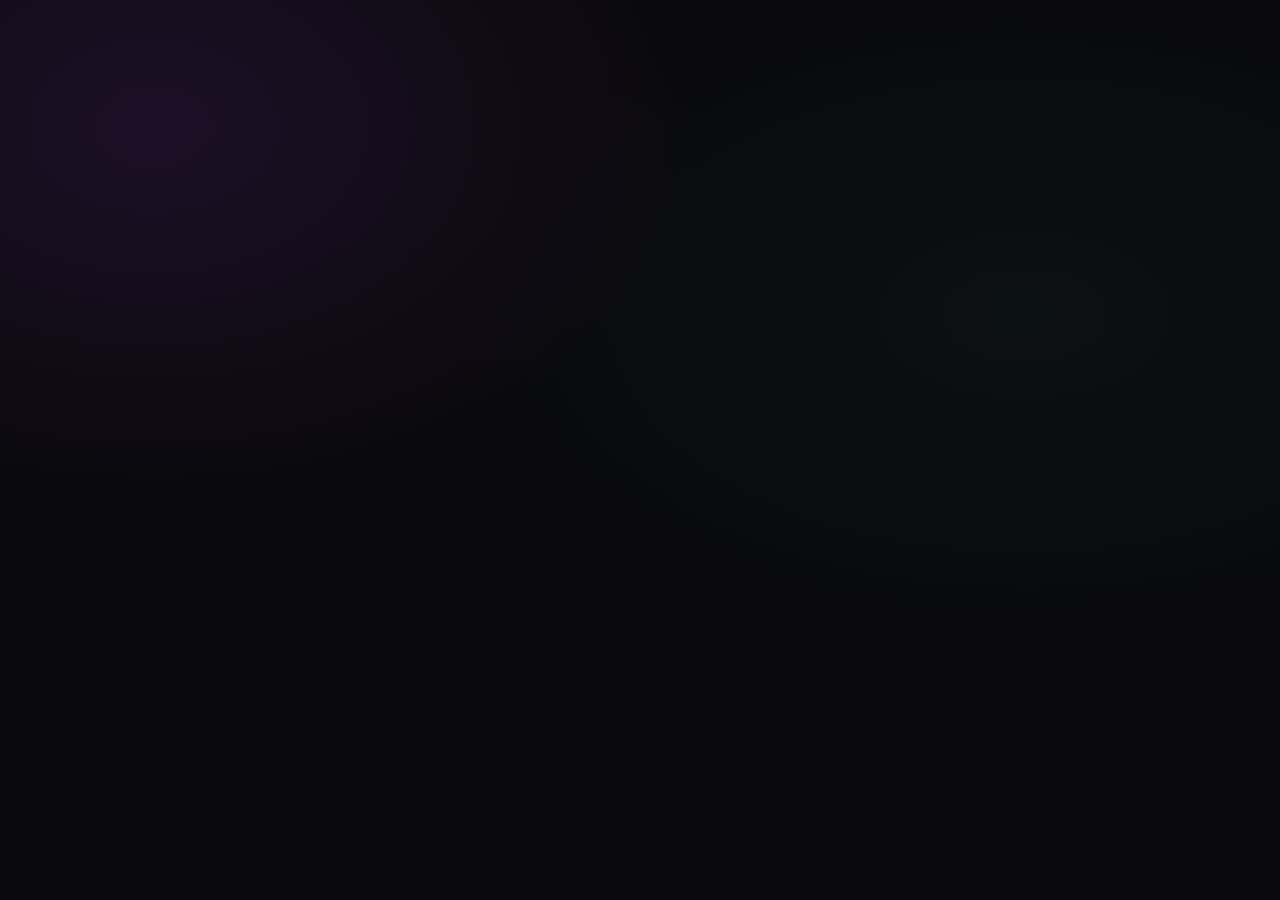
==== frontend/calendar.html @ fc56cc47 "Add login-first calendar routing" ====
﻿<!DOCTYPE html>
<html lang="en">
<head>
  <meta charset="UTF-8" />
  <meta name="viewport" content="width=device-width, initial-scale=1.0" />
  <link rel="manifest" href="manifest.json" />
  <meta name="theme-color" content="#09090c" />
  <title>Acamics — Academic Calendar & Schedule</title>
  <link rel="stylesheet" href="style.css" />
  <style>body { visibility: hidden; }</style>
</head>
<body>
  <!-- Header Bar -->
  <header class="topbar">
    <div class="topbar-inner">
      <a class="brand" href="#top" aria-label="Acamics home">
        <span class="brand-mark" aria-hidden="true">A</span>
        <span>aca<strong>mics</strong></span>
      </a>

      <!-- Live Search -->
      <label class="search-box" for="searchInput">
        <svg class="search-icon" viewBox="0 0 24 24" fill="none" aria-hidden="true"><circle cx="10.8" cy="10.8" r="6.7" stroke="currentColor" stroke-width="1.7"/><path d="m16 16 4.3 4.3" stroke="currentColor" stroke-width="1.7" stroke-linecap="round"/></svg>
        <input type="text" id="searchInput" placeholder="Search your calendar" aria-label="Search events" />
      </label>

      <!-- Existing app actions; account flow will get its own page later. -->
      <div class="topbar-actions">
        <button class="btn btn-primary" id="openAddEventBtn"><span class="add-icon" aria-hidden="true">+</span><span>Add event</span></button>
        <button class="icon-btn" id="shareAppBtn" title="Share Acamics" aria-label="Share Acamics">
          <svg viewBox="0 0 24 24" fill="none" aria-hidden="true"><path d="M14 4h6v6M20 4l-9 9" stroke="currentColor" stroke-width="1.7" stroke-linecap="round" stroke-linejoin="round"/><path d="M18 13v5a2 2 0 0 1-2 2H6a2 2 0 0 1-2-2V8a2 2 0 0 1 2-2h5" stroke="currentColor" stroke-width="1.7" stroke-linecap="round"/></svg>
        </button>
        <button class="icon-btn" id="settingsToggleBtn" title="Settings" aria-label="Settings">
          <svg viewBox="0 0 24 24" fill="none" aria-hidden="true"><circle cx="12" cy="12" r="3.1" stroke="currentColor" stroke-width="1.6"/><path d="M19.2 13.8a7.7 7.7 0 0 0 0-3.6l1.4-1.1-1.7-3-1.7.7a7.7 7.7 0 0 0-3.1-1.8L13.8 3h-3.6l-.3 2a7.7 7.7 0 0 0-3.1 1.8l-1.7-.7-1.7 3 1.4 1.1a7.7 7.7 0 0 0 0 3.6l-1.4 1.1 1.7 3 1.7-.7a7.7 7.7 0 0 0 3.1 1.8l.3 2h3.6l.3-2a7.7 7.7 0 0 0 3.1-1.8l1.7.7 1.7-3-1.4-1.1Z" stroke="currentColor" stroke-width="1.5" stroke-linejoin="round"/></svg>
        </button>
        <button class="icon-btn account-btn" id="authBtn" title="Account" aria-label="Account">
          <svg viewBox="0 0 24 24" fill="none" aria-hidden="true"><circle cx="12" cy="8" r="3.5" stroke="currentColor" stroke-width="1.6"/><path d="M5 20c.8-3.3 3.2-5 7-5s6.2 1.7 7 5" stroke="currentColor" stroke-width="1.6" stroke-linecap="round"/></svg>
        </button>
      </div>
    </div>
  </header>

  <!-- Main Container -->
  <main class="main-container">
    <section class="welcome-hero" id="top" aria-labelledby="welcomeTitle">
      <div class="welcome-copy">
        <p class="eyebrow"><span class="eyebrow-dot"></span> THE ACADEMIC CALENDAR, REIMAGINED</p>
        <h1 id="welcomeTitle">Make room for<br /><span>what’s next.</span></h1>
        <p class="welcome-description">A calmer way to keep track of exams, reviews, campus events, and everything in between.</p>
      </div>
      <div class="welcome-note" aria-hidden="true">
        <div class="welcome-note-icon"><svg viewBox="0 0 24 24" fill="none"><rect x="3.5" y="5" width="17" height="15.5" rx="2.5" stroke="currentColor" stroke-width="1.6"/><path d="M7.5 3.5v3M16.5 3.5v3M4 9h16M8 14l2.2 2.1L16 11" stroke="currentColor" stroke-width="1.6" stroke-linecap="round" stroke-linejoin="round"/></svg></div>
        <p class="welcome-note-kicker">YOUR SEMESTER, IN SYNC</p>
        <p class="welcome-note-copy">See the big picture.<br />Take it one day at a time.</p>
        <span class="welcome-note-orbit orbit-one"></span>
        <span class="welcome-note-orbit orbit-two"></span>
      </div>
    </section>

    <!-- Next Event Banner -->
    <section class="next-banner" id="nextEventBanner" style="display: none;">
      <div class="next-banner-copy">
        <span class="banner-badge">NEXT UPCOMING MILESTONE</span>
        <h3 id="bannerTitle">Review-II</h3>
        <p id="bannerMeta">Date • Location</p>
      </div>
      <button class="btn btn-outline" id="bannerActionBtn">View details <span class="arrow-icon" aria-hidden="true">→</span></button>
    </section>

    <section class="calendar-section" aria-labelledby="calendarTitle">
      <div class="section-heading">
        <div>
          <p class="eyebrow section-eyebrow">YOUR CAMPUS, IN ONE VIEW</p>
          <h2 id="calendarTitle">The calendar</h2>
        </div>
        <p class="section-hint">Find the dates that matter to you.</p>
      </div>

      <div class="filter-panel">
        <div class="filter-row source-row">
          <span class="filter-label">Show</span>
          <div class="filter-toolbar source-toolbar" aria-label="Event source filters">
            <button class="filter-pill source-pill active" data-source="ALL">Everything</button>
            <button class="filter-pill source-pill" data-source="OFFICIAL">Official events</button>
            <button class="filter-pill source-pill" data-source="PERSONAL">My events</button>
          </div>
        </div>

        <div class="filter-row category-row">
          <span class="filter-label">Category</span>
          <div class="filter-toolbar category-toolbar" aria-label="Event category filters">
            <button class="filter-pill cat-pill active" data-category="ALL">All</button>
            <button class="filter-pill cat-pill" data-category="Academic">Academic</button>
            <button class="filter-pill cat-pill" data-category="Exams">Exams</button>
            <button class="filter-pill cat-pill" data-category="Reviews & Submissions">Reviews &amp; submissions</button>
            <button class="filter-pill cat-pill" data-category="Fests & Cultural">Fests &amp; culture</button>
            <button class="filter-pill cat-pill" data-category="Breaks">Breaks</button>
            <button class="filter-pill cat-pill" data-category="Technical">Technical</button>
          </div>
        </div>

        <div class="filter-row status-row">
          <span class="filter-label">Status</span>
          <div class="filter-toolbar status-toolbar" aria-label="Event status filters">
            <button class="filter-pill stat-pill active" data-status="ALL">Any status</button>
            <button class="filter-pill stat-pill" data-status="Upcoming">Upcoming</button>
            <button class="filter-pill stat-pill" data-status="Ongoing">Ongoing</button>
            <button class="filter-pill stat-pill" data-status="Completed">Completed</button>
            <button class="filter-pill stat-pill" data-status="Postponed">Postponed</button>
          </div>
        </div>
      </div>

      <!-- Event Cards Grid -->
      <div class="grid-container" id="eventsGrid"></div>
    </section>
  </main>

  <!-- EVENT DETAILS MODAL -->
  <div class="modal-backdrop" id="eventModalBackdrop">
    <div class="modal-card">
      <div class="modal-header">
        <h3 id="modalTitle">Event Title</h3>
        <button class="close-x" id="modalCloseBtn">✕</button>
      </div>
      <div class="modal-body">
        <!-- Motivational Exam Banner -->
        <div class="exam-notice" id="modalExamNotice" style="display: none;"></div>

        <div class="info-row">
          <span>📅 Date:</span> <strong id="modalDates">--</strong>
        </div>
        <div class="info-row">
          <span>🕐 Time:</span> <strong id="modalTime">Not specified</strong>
        </div>
        <div class="info-row">
          <span>📍 Location:</span> <strong id="modalLocation">To be announced</strong>
        </div>
        <div class="info-row">
          <span>🏷️ Category:</span> <strong id="modalCategory">Academic</strong>
        </div>
        <div class="info-row">
          <span>📋 Source:</span> <strong id="modalSource">Official Academic Calendar</strong>
        </div>

        <div class="modal-desc-box">
          <small>ABOUT THIS EVENT:</small>
          <p id="modalDescription">Description details here...</p>
        </div>
      </div>
      <div class="modal-footer">
        <div class="modal-export-actions">
          <button class="btn btn-outline btn-sm" id="exportIcsBtn">📅 Export (.ics)</button>
        </div>
        <div class="action-buttons">
          <span id="modalPersonalActions" style="display: none;">
            <button class="btn btn-outline btn-sm" id="editEventBtn">Edit</button>
            <button class="btn btn-danger btn-sm" id="deleteEventBtn">Delete</button>
          </span>
          <span id="modalOfficialActions" hidden>
            <button class="btn btn-danger btn-sm" id="deleteOfficialEventBtn">Delete Official Event</button>
          </span>
          <button class="btn btn-outline" id="postponeEventBtn" type="button" hidden>
            Postpone Event
          </button>
          <button class="btn btn-primary" id="modalDoneBtn">Close</button>
        </div>
      </div>
    </div>
  </div>

  <!-- ADD / EDIT EVENT MODAL -->
  <div class="modal-backdrop" id="addEventModalBackdrop">
    <div class="modal-card">
      <div class="modal-header">
        <h3 id="formModalTitle">Add Event</h3>
        <button class="close-x" id="cancelFormXBtn">✕</button>
      </div>

      <form id="eventForm">
        <div class="modal-body form-body">
          <label>Event Title *</label>
          <input type="text" id="formTitle" placeholder="e.g. Coding Competition, Dance Practice" required />

          <label>Category <span id="autoDetectNotice" style="display:none; color:#38bdf8;">(Auto-Detected!)</span></label>
          <select id="formCategory">
            <option value="Academic">Academic</option>
            <option value="Exams">Exams</option>
            <option value="Reviews & Submissions">Reviews & Submissions</option>
            <option value="Fests & Cultural">Fests & Cultural</option>
            <option value="Breaks">Breaks</option>
            <option value="Technical">Technical</option>
          </select>

          <div class="form-row">
            <div>
              <label>Start Date *</label>
              <input type="date" id="formStartDate" required />
            </div>
            <div>
              <label>End Date</label>
              <input type="date" id="formEndDate" />
            </div>
          </div>

          <div class="form-row">
            <div>
              <label>Start Time</label>
              <input type="time" id="formStartTime" />
            </div>
            <div>
              <label>End Time</label>
              <input type="time" id="formEndTime" />
            </div>
          </div>

          <label>Location</label>
          <input type="text" id="formLocation" placeholder="e.g. Computer Lab 2" />

          <label>Description</label>
          <textarea id="formDesc" rows="2" placeholder="Brief notes about the activity..."></textarea>
        </div>
        <div id="formValidationMessage" class="form-validation-message" role="alert" aria-live="polite" hidden></div>
        <div class="modal-footer">
          <button type="button" class="btn btn-outline" id="cancelFormBtn">Cancel</button>
          <button type="submit" class="btn btn-primary" id="saveEventSubmitBtn">Save Event</button>
        </div>
      </form>
    </div>
  </div>

  <!-- TEACHER ACTION PASSWORD -->
  <div class="modal-backdrop" id="staffActionPasswordBackdrop">
    <div class="modal-card">
      <div class="modal-header">
        <h3>Confirm Teacher Action</h3>
        <button class="close-x" id="closeStaffActionPasswordBtn" type="button" aria-label="Cancel">✕</button>
      </div>
      <form id="staffActionPasswordForm">
        <div class="modal-body form-body">
          <p>Enter the shared staff action password to continue.</p>
          <label for="staffActionPasswordInput">Staff action password</label>
          <input type="password" id="staffActionPasswordInput" autocomplete="off" required />
        </div>
        <div class="modal-footer">
          <button class="btn btn-outline" id="cancelStaffActionPasswordBtn" type="button">Cancel</button>
          <button class="btn btn-primary" type="submit">Continue</button>
        </div>
      </form>
    </div>
  </div>

  <!-- BASIC SETTINGS MODAL -->
  <div class="modal-backdrop" id="settingsModalBackdrop">
    <div class="modal-card">
      <div class="modal-header">
        <h3>Settings & Overview</h3>
        <button class="close-x" id="closeSettingsBtn">✕</button>
      </div>
      <div class="modal-body text-xs space-y-4">
        <div>
          <h4 class="settings-title">MY EVENTS MANAGEMENT</h4>
          <p class="settings-desc">Manage personal activities stored in your account and synced across devices.</p>
          <button class="btn btn-outline btn-sm mt-2" id="clearMyEventsBtn">Clear My Personal Events</button>
        </div>
        <div>
          <h4 class="settings-title">NOTIFICATIONS</h4>
          <p class="settings-desc">Background reminders and Web Push notifications are not enabled in the static shared version.</p>
        </div>
        <div>
          <h4 class="settings-title">ABOUT CAMPUSSYNC / ACAMICS</h4>
          <p class="settings-desc">MIT CSN Autonomous Calendar & Event Management System for Second Year B.Tech CSE.</p>
        </div>
      </div>
      <div class="modal-footer">
        <button class="btn btn-primary" id="saveSettingsDoneBtn">Done</button>
      </div>
    </div>
  </div>

  <script type="module" src="calendar-entry.js"></script>
</body>
</html>
---- frontend/style.css ----
/* ==========================================================================
   ACAMICS — Academic Calendar & Event Management System
   Complete Production Design System & Styling Architecture
   ========================================================================== */

/* --------------------------------------------------------------------------
   1. Root Variables & Reset
   -------------------------------------------------------------------------- */
:root {
  --bg-primary: #0b0c0e;
  --bg-surface: #111318;
  --bg-card: #13151c;
  --bg-card-hover: #191c26;
  --bg-nav: #0f1117;
  --bg-input: #161821;
  --bg-subtle: #171a23;
  --bg-modal: #12141a;

  --border-light: #242838;
  --border-dark: #1a1c23;
  --border-card: #1f2330;
  --border-active: #38bdf8;

  --text-primary: #f3f4f6;
  --text-secondary: #9ca3af;
  --text-muted: #6b7280;
  --text-inverse: #0b0c0e;

  --accent-cyan: #38bdf8;
  --accent-cyan-hover: #7dd3fc;
  --accent-cyan-subtle: rgba(56, 189, 248, 0.15);
  --accent-cyan-border: rgba(56, 189, 248, 0.35);

  --status-upcoming-bg: #1e1b4b;
  --status-upcoming-text: #a5b4fc;
  --status-ongoing-bg: #78350f;
  --status-ongoing-text: #fde047;
  --status-completed-bg: #064e3b;
  --status-completed-text: #6ee7b7;

  --font-family: -apple-system, BlinkMacSystemFont, "Segoe UI", Roboto, Helvetica, Arial, sans-serif;
  --shadow-sm: 0 2px 4px rgba(0, 0, 0, 0.2);
  --shadow-md: 0 4px 12px rgba(0, 0, 0, 0.35);
  --shadow-lg: 0 10px 24px rgba(0, 0, 0, 0.6);
  --shadow-modal: 0 24px 48px rgba(0, 0, 0, 0.85);

  --radius-sm: 6px;
  --radius-md: 8px;
  --radius-lg: 12px;
  --radius-xl: 14px;
  --radius-pill: 20px;
  --transition-fast: 0.15s ease;
  --transition-normal: 0.2s ease-in-out;
}

*, *::before, *::after {
  box-sizing: border-box;
  margin: 0;
  padding: 0;
  font-family: var(--font-family);
}

body {
  background-color: var(--bg-primary);
  color: var(--text-primary);
  min-height: 100vh;
  line-height: 1.5;
  overflow-x: hidden;
  -webkit-font-smoothing: antialiased;
}

/* --------------------------------------------------------------------------
   2. Top Navigation Bar
   -------------------------------------------------------------------------- */
.topbar {
  display: flex;
  align-items: center;
  justify-content: space-between;
  padding: 14px 40px;
  background-color: var(--bg-nav);
  border-bottom: 1px solid var(--border-dark);
  position: sticky;
  top: 0;
  z-index: 100;
  gap: 16px;
}

.brand {
  font-size: 1.15rem;
  font-weight: 700;
  display: flex;
  align-items: center;
  gap: 10px;
  white-space: nowrap;
  letter-spacing: 0.5px;
  color: var(--text-primary);
}

.brand i {
  color: var(--accent-cyan);
  font-size: 1.25rem;
}

.brand strong {
  color: var(--accent-cyan);
}

.search-box {
  flex: 0 1 450px;
  display: flex;
  align-items: center;
  background-color: var(--bg-input);
  border: 1px solid var(--border-light);
  border-radius: var(--radius-md);
  padding: 8px 14px;
  gap: 10px;
  transition: border-color var(--transition-fast), box-shadow var(--transition-fast);
}

.search-box:focus-within {
  border-color: var(--accent-cyan);
  box-shadow: 0 0 0 2px var(--accent-cyan-subtle);
}

.search-box i {
  color: var(--text-muted);
  font-size: 0.9rem;
}

.search-box input {
  background: transparent;
  border: none;
  color: var(--text-primary);
  outline: none;
  width: 100%;
  font-size: 0.88rem;
}

.search-box input::placeholder {
  color: var(--text-muted);
}

.view-switcher {
  display: flex;
  background-color: var(--bg-input);
  border-radius: var(--radius-md);
  padding: 3px;
  border: 1px solid var(--border-light);
}

.view-btn {
  background: transparent;
  border: none;
  color: var(--text-secondary);
  padding: 6px 14px;
  font-size: 0.82rem;
  font-weight: 600;
  border-radius: var(--radius-sm);
  cursor: pointer;
  transition: all var(--transition-fast);
  display: flex;
  align-items: center;
  gap: 6px;
}

.view-btn.active, .view-btn:hover {
  background-color: #272a38;
  color: #fff;
}

.header-actions {
  display: flex;
  align-items: center;
  gap: 10px;
}

.icon-action-btn {
  background: #1c2130;
  border: 1px solid #2b334a;
  color: var(--accent-cyan);
  padding: 7px 12px;
  border-radius: var(--radius-md);
  font-size: 0.85rem;
  font-weight: 600;
  cursor: pointer;
  display: inline-flex;
  align-items: center;
  gap: 6px;
  transition: all var(--transition-fast);
}

.icon-action-btn:hover {
  background: #252c42;
  color: var(--accent-cyan-hover);
  border-color: var(--accent-cyan);
}

/* --------------------------------------------------------------------------
   3. Main App Layout & Sidebar Navigation
   -------------------------------------------------------------------------- */
.layout {
  display: flex;
  padding: 24px 40px;
  gap: 32px;
}

.sidebar {
  width: 200px;
  flex-shrink: 0;
  display: flex;
  flex-direction: column;
  gap: 6px;
}

.sidebar-section-title {
  font-size: 0.68rem;
  font-weight: 700;
  color: var(--text-muted);
  letter-spacing: 0.8px;
  margin: 12px 6px 6px;
  text-transform: uppercase;
}

.sidebar-divider {
  height: 1px;
  background-color: var(--border-dark);
  margin: 10px 0;
}

.status-btn {
  background: transparent;
  color: var(--text-secondary);
  border: none;
  text-align: left;
  padding: 9px 12px;
  font-size: 0.86rem;
  font-weight: 500;
  border-radius: var(--radius-md);
  cursor: pointer;
  display: flex;
  align-items: center;
  gap: 10px;
  transition: all var(--transition-fast);
}

.status-btn:hover {
  background-color: rgba(255, 255, 255, 0.05);
  color: var(--text-primary);
}

.status-btn.active {
  background-color: #1a1c23;
  color: #fff;
  font-weight: 600;
}

.badge-count {
  margin-left: auto;
  background: #22293a;
  color: var(--accent-cyan);
  font-size: 0.72rem;
  font-weight: 700;
  padding: 2px 7px;
  border-radius: 10px;
}

/* Academic Calendar Cohort Buttons */
.cohort-filter-group {
  display: flex;
  flex-direction: column;
  gap: 4px;
  margin-top: 4px;
}

.cohort-btn {
  background: transparent;
  color: var(--text-secondary);
  border: 1px solid transparent;
  text-align: left;
  padding: 8px 12px;
  font-size: 0.83rem;
  font-weight: 500;
  border-radius: var(--radius-md);
  cursor: pointer;
  display: flex;
  align-items: center;
  gap: 10px;
  transition: all var(--transition-fast);
}

.cohort-btn i {
  width: 16px;
  text-align: center;
  color: var(--text-muted);
}

.cohort-btn:hover {
  background-color: rgba(255, 255, 255, 0.05);
  color: var(--text-primary);
}

.cohort-btn.active {
  background-color: #171f30;
  color: var(--accent-cyan);
  border-color: rgba(56, 189, 248, 0.3);
  font-weight: 600;
}

.cohort-btn.active i {
  color: var(--accent-cyan);
}

.content {
  flex: 1;
  min-width: 0;
}

/* --------------------------------------------------------------------------
   4. Next Event Hero Banner
   -------------------------------------------------------------------------- */
.next-event-banner {
  background: linear-gradient(135deg, #13192b 0%, #1f2a48 100%);
  border: 1px solid #2c385c;
  border-radius: var(--radius-lg);
  padding: 16px 20px;
  margin-bottom: 24px;
  box-shadow: var(--shadow-md);
}

.banner-top-row {
  display: flex;
  align-items: center;
  justify-content: space-between;
  margin-bottom: 8px;
}

.banner-badge {
  font-size: 0.7rem;
  font-weight: 800;
  letter-spacing: 1px;
  color: var(--accent-cyan);
}

.banner-countdown-badge {
  font-size: 0.72rem;
  font-weight: 700;
  background-color: var(--accent-cyan-subtle);
  color: var(--accent-cyan);
  border: 1px solid var(--accent-cyan-border);
  padding: 2px 10px;
  border-radius: var(--radius-pill);
}

.banner-content {
  display: flex;
  align-items: center;
  justify-content: space-between;
  gap: 16px;
}

.banner-title {
  font-size: 1.1rem;
  color: #fff;
  font-weight: 600;
}

.banner-meta {
  font-size: 0.82rem;
  color: var(--text-secondary);
  margin-top: 4px;
}

.banner-btn {
  background: var(--accent-cyan);
  color: var(--text-inverse);
  border: none;
  font-weight: 600;
  padding: 8px 16px;
  border-radius: var(--radius-sm);
  cursor: pointer;
  transition: background-color var(--transition-fast);
  white-space: nowrap;
}

.banner-btn:hover {
  background: var(--accent-cyan-hover);
}

/* --------------------------------------------------------------------------
   5. Category Filter Pills
   -------------------------------------------------------------------------- */
.filter-bar {
  display: flex;
  flex-wrap: wrap;
  gap: 8px;
  margin-bottom: 24px;
}

.pill {
  background-color: var(--bg-input);
  color: var(--text-secondary);
  border: 1px solid #272a38;
  padding: 6px 16px;
  border-radius: var(--radius-pill);
  cursor: pointer;
  font-size: 0.8rem;
  font-weight: 500;
  transition: all var(--transition-fast);
}

.pill:hover {
  color: #fff;
  border-color: #3b3f52;
}

.pill.active {
  background-color: #ffffff;
  color: var(--text-inverse);
  border-color: #ffffff;
  font-weight: 600;
}

/* --------------------------------------------------------------------------
   6. Event Posters / Grid View
   -------------------------------------------------------------------------- */
.grid-container {
  display: grid;
  grid-template-columns: repeat(auto-fill, minmax(190px, 1fr));
  gap: 20px;
}

.card {
  background-color: var(--bg-card);
  border-radius: var(--radius-lg);
  overflow: hidden;
  display: flex;
  flex-direction: column;
  border: 1px solid var(--border-card);
  transition: transform var(--transition-normal), box-shadow var(--transition-normal), border-color var(--transition-normal);
  cursor: pointer;
  outline: none;
}

.card:hover, .card:focus-visible {
  transform: translateY(-4px);
  box-shadow: var(--shadow-lg);
  border-color: var(--accent-cyan);
}

.card-poster {
  height: 240px;
  width: 100%;
  position: relative;
  background-position: center;
  background-repeat: no-repeat;
  background-size: cover;
}

/* Date Badges: Single-Day vs Multi-Day */
.date-badge {
  position: absolute;
  top: 10px;
  left: 10px;
  background: rgba(0, 0, 0, 0.78);
  backdrop-filter: blur(6px);
  border-radius: var(--radius-sm);
  text-align: center;
  border: 1px solid rgba(255, 255, 255, 0.12);
  box-shadow: var(--shadow-sm);
  z-index: 2;
}

.date-badge.single-day {
  padding: 4px 8px;
}

.date-badge.single-day .day {
  font-size: 0.65rem;
  color: var(--text-secondary);
  font-weight: 700;
  text-transform: uppercase;
}

.date-badge.single-day .num {
  font-size: 0.85rem;
  font-weight: 800;
  color: #fff;
}

.date-badge.multi-day {
  padding: 4px 7px;
  line-height: 1.15;
}

.date-badge.multi-day .range-top,
.date-badge.multi-day .range-bot {
  font-size: 0.72rem;
  font-weight: 800;
  color: #fff;
}

.date-badge.multi-day .range-arrow {
  font-size: 0.62rem;
  color: var(--accent-cyan);
  margin: 1px 0;
}

/* Card Status Badges */
.status-indicator-pill {
  position: absolute;
  top: 10px;
  right: 10px;
  font-size: 0.68rem;
  font-weight: 700;
  padding: 3px 8px;
  border-radius: var(--radius-pill);
  text-transform: uppercase;
  letter-spacing: 0.4px;
  z-index: 2;
}

.status-indicator-pill.upcoming {
  background-color: rgba(30, 27, 75, 0.9);
  color: var(--status-upcoming-text);
  border: 1px solid rgba(165, 180, 252, 0.25);
}

.status-indicator-pill.ongoing {
  background-color: rgba(120, 53, 15, 0.9);
  color: var(--status-ongoing-text);
  border: 1px solid rgba(253, 224, 71, 0.25);
}

.status-indicator-pill.completed {
  background-color: rgba(6, 78, 59, 0.9);
  color: var(--status-completed-text);
  border: 1px solid rgba(110, 231, 183, 0.25);
}

.reminder-set-dot {
  position: absolute;
  bottom: 8px;
  right: 8px;
  background: var(--accent-cyan);
  color: var(--text-inverse);
  width: 22px;
  height: 22px;
  border-radius: 50%;
  display: flex;
  align-items: center;
  justify-content: center;
  font-size: 0.65rem;
  box-shadow: var(--shadow-sm);
  z-index: 2;
}

/* Card Body Info */
.card-info {
  padding: 12px;
  display: flex;
  flex-direction: column;
  flex: 1;
}

.card-title {
  font-size: 0.88rem;
  font-weight: 600;
  color: var(--text-primary);
  white-space: nowrap;
  overflow: hidden;
  text-overflow: ellipsis;
}

.card-subtitle, .card-venue {
  font-size: 0.72rem;
  color: var(--text-secondary);
  margin-top: 4px;
  white-space: nowrap;
  overflow: hidden;
  text-overflow: ellipsis;
}

.card-venue i {
  color: var(--accent-cyan);
  margin-right: 2px;
}

.card-footer-cta {
  margin-top: 10px;
  font-size: 0.72rem;
  font-weight: 600;
  color: var(--accent-cyan);
  opacity: 0;
  transition: opacity var(--transition-fast);
}

.card:hover .card-footer-cta,
.card:focus-visible .card-footer-cta {
  opacity: 1;
}

/* --------------------------------------------------------------------------
   7. List View
   -------------------------------------------------------------------------- */
.list-container {
  display: flex;
  flex-direction: column;
  gap: 10px;
}

.list-item {
  display: flex;
  align-items: center;
  background-color: var(--bg-card);
  padding: 14px 20px;
  border-radius: var(--radius-md);
  border: 1px solid var(--border-card);
  cursor: pointer;
  transition: all var(--transition-fast);
  outline: none;
}

.list-item:hover, .list-item:focus-visible {
  border-color: var(--accent-cyan);
  transform: translateX(4px);
  background-color: var(--bg-card-hover);
}

.list-date-block {
  width: 90px;
  flex-shrink: 0;
}

.list-num {
  font-weight: 700;
  font-size: 0.95rem;
  color: var(--text-primary);
  display: block;
}

.list-day {
  font-size: 0.75rem;
  color: var(--text-secondary);
}

.list-info {
  flex: 1;
  min-width: 0;
  padding-right: 16px;
}

.list-title {
  font-size: 0.95rem;
  font-weight: 600;
  color: #fff;
  white-space: nowrap;
  overflow: hidden;
  text-overflow: ellipsis;
}

.list-sub {
  font-size: 0.8rem;
  color: var(--text-secondary);
  margin-top: 4px;
  white-space: nowrap;
  overflow: hidden;
  text-overflow: ellipsis;
}

.status-badge-inline {
  font-size: 0.72rem;
  font-weight: 700;
  padding: 3px 8px;
  border-radius: var(--radius-sm);
  margin-right: 16px;
  text-transform: uppercase;
}

.status-badge-inline.upcoming {
  background: var(--status-upcoming-bg);
  color: var(--status-upcoming-text);
}

.status-badge-inline.ongoing {
  background: var(--status-ongoing-bg);
  color: var(--status-ongoing-text);
}

.status-badge-inline.completed {
  background: var(--status-completed-bg);
  color: var(--status-completed-text);
}

.list-cta {
  font-size: 0.8rem;
  font-weight: 600;
  color: var(--accent-cyan);
}

/* --------------------------------------------------------------------------
   8. Calendar View
   -------------------------------------------------------------------------- */
.calendar-wrapper {
  display: flex;
  flex-direction: column;
  gap: 20px;
}

.calendar-month-group {
  background-color: var(--bg-card);
  border: 1px solid var(--border-card);
  border-radius: var(--radius-md);
  padding: 16px;
}

.month-header {
  font-size: 1rem;
  font-weight: 700;
  color: var(--accent-cyan);
  margin-bottom: 12px;
}

.calendar-month-events {
  display: flex;
  flex-direction: column;
  gap: 8px;
}

.calendar-event-chip {
  background-color: #1a1c24;
  padding: 10px 14px;
  border-radius: var(--radius-sm);
  cursor: pointer;
  font-size: 0.85rem;
  display: flex;
  align-items: center;
  gap: 8px;
  transition: background-color var(--transition-fast);
}

.calendar-event-chip:hover {
  background-color: #232733;
}

.chip-loc {
  color: var(--text-secondary);
  font-size: 0.8rem;
}

.chip-status {
  margin-left: auto;
  font-size: 0.7rem;
  font-weight: 700;
  padding: 2px 6px;
  border-radius: 4px;
  text-transform: uppercase;
}

.chip-status.upcoming { background: var(--status-upcoming-bg); color: var(--status-upcoming-text); }
.chip-status.ongoing { background: var(--status-ongoing-bg); color: var(--status-ongoing-text); }
.chip-status.completed { background: var(--status-completed-bg); color: var(--status-completed-text); }

/* --------------------------------------------------------------------------
   9. Personal Reminders View
   -------------------------------------------------------------------------- */
.reminders-panel-header {
  margin-bottom: 20px;
}

.reminders-panel-header h2 {
  color: #fff;
  margin-bottom: 4px;
}

.reminders-panel-header p {
  color: var(--text-secondary);
  font-size: 0.85rem;
}

.reminders-list-container {
  display: flex;
  flex-direction: column;
  gap: 12px;
}

.reminder-card {
  background: #141824;
  border: 1px solid #232c42;
  border-radius: var(--radius-lg);
  padding: 16px 20px;
  display: flex;
  align-items: center;
  gap: 16px;
}

.reminder-card-icon {
  width: 40px;
  height: 40px;
  background: #1e263d;
  color: var(--accent-cyan);
  border-radius: var(--radius-md);
  display: flex;
  align-items: center;
  justify-content: center;
  font-size: 1.1rem;
  flex-shrink: 0;
}

.reminder-card-info h4 {
  color: #fff;
  font-size: 0.95rem;
  margin-bottom: 4px;
}

.reminder-card-info p {
  color: var(--text-secondary);
  font-size: 0.82rem;
  margin-bottom: 6px;
}

.reminder-stamp {
  font-size: 0.75rem;
  color: var(--accent-cyan);
  font-weight: 600;
}

/* --------------------------------------------------------------------------
   10. Modals & Dialog System
   -------------------------------------------------------------------------- */
.modal-backdrop {
  position: fixed;
  inset: 0;
  background-color: rgba(0, 0, 0, 0.78);
  backdrop-filter: blur(6px);
  display: flex;
  align-items: center;
  justify-content: center;
  padding: 20px;
  opacity: 0;
  pointer-events: none;
  transition: opacity var(--transition-normal);
  z-index: 9999;
}

.modal-backdrop.active {
  opacity: 1;
  pointer-events: auto;
}

.modal-dialog {
  background-color: var(--bg-modal);
  border: 1px solid var(--border-light);
  border-radius: var(--radius-xl);
  width: 100%;
  max-width: 640px;
  max-height: 90vh;
  overflow-y: auto;
  box-shadow: var(--shadow-modal);
  display: flex;
  flex-direction: column;
}

.modal-header {
  display: flex;
  align-items: center;
  justify-content: space-between;
  padding: 16px 24px;
  border-bottom: 1px solid #1a1e29;
}

.modal-badge-group {
  display: flex;
  gap: 8px;
}

.modal-tag {
  background-color: #1e293b;
  color: var(--accent-cyan);
  font-size: 0.75rem;
  font-weight: 700;
  padding: 4px 10px;
  border-radius: var(--radius-pill);
}

.modal-status {
  font-size: 0.75rem;
  font-weight: 700;
  padding: 4px 10px;
  border-radius: var(--radius-pill);
  text-transform: uppercase;
}

.modal-status.status-completed { background-color: var(--status-completed-bg); color: var(--status-completed-text); }
.modal-status.status-ongoing { background-color: var(--status-ongoing-bg); color: var(--status-ongoing-text); }
.modal-status.status-upcoming { background-color: var(--status-upcoming-bg); color: var(--status-upcoming-text); }

.modal-close-btn {
  background: transparent;
  border: none;
  color: var(--text-secondary);
  font-size: 1.2rem;
  cursor: pointer;
  padding: 4px;
  transition: color var(--transition-fast);
}

.modal-close-btn:hover {
  color: #fff;
}

.modal-body {
  padding: 24px;
}

.modal-title {
  font-size: 1.25rem;
  font-weight: 700;
  color: #fff;
  line-height: 1.3;
  margin-bottom: 16px;
}

/* Top Information Strip */
.modal-highlight-box {
  background-color: var(--bg-subtle);
  border: 1px solid var(--border-light);
  border-radius: var(--radius-md);
  padding: 14px 18px;
  display: flex;
  flex-direction: column;
  gap: 8px;
  margin-bottom: 20px;
}

.highlight-item {
  display: flex;
  align-items: baseline;
  gap: 12px;
}

.h-label {
  font-size: 0.72rem;
  font-weight: 700;
  color: var(--text-secondary);
  width: 100px;
  flex-shrink: 0;
  letter-spacing: 0.5px;
}

.h-value {
  font-size: 0.88rem;
  color: var(--text-primary);
  font-weight: 500;
}

.modal-section-title {
  font-size: 0.72rem;
  letter-spacing: 0.8px;
  font-weight: 700;
  color: var(--text-secondary);
  margin: 16px 0 10px;
  text-transform: uppercase;
}

.modal-grid {
  display: grid;
  grid-template-columns: 1fr 1fr;
  gap: 14px;
  margin-bottom: 12px;
}

.info-block {
  display: flex;
  flex-direction: column;
}

.info-label {
  font-size: 0.72rem;
  color: var(--text-muted);
  font-weight: 600;
  margin-bottom: 2px;
  text-transform: uppercase;
}

.info-val {
  font-size: 0.85rem;
  color: var(--text-primary);
}

.modal-description {
  font-size: 0.85rem;
  color: var(--text-secondary);
  line-height: 1.5;
}

.friendly-notice {
  margin-top: 18px;
  padding: 12px 16px;
  background-color: #172554;
  border: 1px solid #1d4ed8;
  border-radius: var(--radius-md);
  font-size: 0.85rem;
  color: #93c5fd;
  line-height: 1.4;
}

.modal-source-tag {
  margin-top: 18px;
  padding-top: 12px;
  border-top: 1px solid #1a1e29;
  font-size: 0.72rem;
  color: var(--text-muted);
  display: flex;
  align-items: center;
  gap: 6px;
}

.modal-footer {
  padding: 16px 24px;
  border-top: 1px solid #1a1e29;
  display: flex;
  justify-content: flex-end;
  gap: 12px;
}

/* Button UI Components */
.btn {
  padding: 8px 16px;
  border-radius: var(--radius-sm);
  font-size: 0.85rem;
  font-weight: 600;
  cursor: pointer;
  transition: all var(--transition-fast);
}

.btn-primary {
  background-color: var(--accent-cyan);
  color: var(--text-inverse);
  border: none;
}

.btn-primary:hover {
  background-color: var(--accent-cyan-hover);
}

.btn-outline {
  background: transparent;
  border: 1px solid #2a2e3d;
  color: var(--text-primary);
}

.btn-outline:hover {
  background-color: #1e2230;
  border-color: #3f465c;
}

.btn-success {
  background-color: #059669 !important;
  color: #fff !important;
  border-color: #059669 !important;
}

/* Secondary Dialogs (Settings & Reminder Picker) */
.settings-dialog { max-width: 520px; }
.picker-dialog { max-width: 440px; }

.setting-row {
  display: flex;
  align-items: center;
  justify-content: space-between;
  padding: 14px 0;
  border-bottom: 1px solid #1c2130;
  gap: 16px;
}

.setting-desc {
  font-size: 0.78rem;
  color: var(--text-secondary);
  margin-top: 4px;
}

.checkbox-row, .radio-option {
  display: flex;
  align-items: center;
  gap: 10px;
  margin-bottom: 10px;
  font-size: 0.85rem;
  color: var(--text-primary);
  cursor: pointer;
}

.empty-state {
  padding: 40px;
  text-align: center;
  color: var(--text-muted);
}

/* --------------------------------------------------------------------------
   11. Responsive Breakpoints
   -------------------------------------------------------------------------- */
@media (max-width: 900px) {
  .topbar {
    padding: 12px 20px;
    flex-wrap: wrap;
  }
  .search-box {
    order: 3;
    flex: 1 1 100%;
    margin-top: 8px;
  }
}

@media (max-width: 768px) {
  .layout {
    flex-direction: column;
    padding: 16px;
  }
  .sidebar {
    width: 100%;
    flex-direction: row;
    overflow-x: auto;
    padding-bottom: 8px;
  }
  .sidebar-section-title, .sidebar-divider {
    display: none;
  }
  .modal-grid {
    grid-template-columns: 1fr;
  }
  .highlight-item {
    flex-direction: column;
    gap: 2px;
  }
}

/* ==========================================================================
   ACAMICS — Screenshot-style compact event board + category posters
   ========================================================================== */

/* The current Acamics board is intentionally compact: many calendar events
   should be visible at once on a desktop screen, like the supplied reference. */
.main-container {
  width: 100%;
  max-width: none;
  padding: 0 0 28px;
}

.next-banner {
  margin: 0;
  padding: 7px 10px;
  min-height: 42px;
  border-radius: 0;
  gap: 12px;
}

.next-banner .banner-badge {
  font-size: 0.56rem;
  letter-spacing: 0.7px;
}

.next-banner h3 {
  font-size: 0.82rem;
  line-height: 1.1;
}

.next-banner p {
  font-size: 0.62rem;
  line-height: 1.1;
}

.next-banner .btn {
  padding: 5px 9px;
  font-size: 0.62rem;
}

.filter-toolbar {
  padding: 0 2px;
  margin: 3px 0;
  gap: 3px;
  flex-wrap: nowrap;
  overflow-x: auto;
  scrollbar-width: none;
}

.filter-toolbar::-webkit-scrollbar {
  display: none;
}

.filter-pill {
  padding: 2px 6px;
  border-radius: 3px;
  font-size: 0.58rem;
  line-height: 1.2;
  white-space: nowrap;
}

.category-toolbar,
.status-toolbar {
  margin-top: 2px;
}

.grid-container {
  width: 100%;
  padding: 2px 0 0;
  grid-template-columns: repeat(auto-fill, minmax(100px, 1fr));
  gap: 10px;
}

.card {
  min-width: 0;
  border-radius: 5px;
  border-color: #2b303c;
}

.card:hover,
.card:focus-visible {
  transform: translateY(-2px);
}

.card-poster {
  height: 140px;
  min-height: 140px;
  overflow: hidden;
  background-position: center;
  background-size: cover;
}

.category-poster-image {
  position: absolute;
  inset: 0;
  width: 100%;
  height: 100%;
  object-fit: cover;
  display: block;
  z-index: 0;
}

.poster-overlay {
  position: absolute;
  inset: 0;
  z-index: 1;
  pointer-events: none;
  background: linear-gradient(
    180deg,
    rgba(0, 0, 0, 0.12) 0%,
    rgba(0, 0, 0, 0.25) 48%,
    rgba(0, 0, 0, 0.82) 100%
  );
}

.date-badge-box,
.source-badge,
.status-badge {
  position: absolute;
  z-index: 2;
}

.date-badge-box {
  top: 4px;
  left: 4px;
  color: #fff;
  font-size: 0.56rem;
  font-weight: 700;
  line-height: 1.1;
  text-shadow: 0 1px 2px #000;
}

.source-badge {
  top: 20px;
  left: 4px;
  color: #fff;
  font-size: 0.51rem;
  font-weight: 700;
  text-shadow: 0 1px 2px #000;
}

.status-badge {
  top: 35px;
  left: 4px;
  color: #fff;
  font-size: 0.53rem;
  font-weight: 600;
  text-shadow: 0 1px 2px #000;
}

.card-info {
  padding: 7px 6px 8px;
  min-height: 108px;
}

.card-title {
  font-size: 0.62rem;
  line-height: 1.2;
}

.card-subtitle {
  font-size: 0.51rem;
  line-height: 1.2;
  margin-top: 3px;
}

.card-desc {
  color: var(--text-secondary);
  font-size: 0.55rem;
  line-height: 1.28;
  margin-top: 3px;
  display: -webkit-box;
  -webkit-box-orient: vertical;
  -webkit-line-clamp: 3;
  line-clamp: 3;
  overflow: hidden;
}

.card-cta {
  margin-top: auto;
  padding-top: 4px;
  color: #e5e7eb;
  font-size: 0.55rem;
  font-weight: 600;
}

/* Keep the compact desktop board; relax it on smaller screens. */
@media (max-width: 900px) {
  .topbar {
    padding: 9px 12px;
  }

  .grid-container {
    grid-template-columns: repeat(auto-fill, minmax(135px, 1fr));
    gap: 8px;
  }
}


.form-validation-message {
  margin: 0 24px 12px;
  padding: 8px 10px;
  border: 1px solid rgba(248, 113, 113, 0.35);
  border-radius: 6px;
  background: rgba(248, 113, 113, 0.08);
  color: #fca5a5;
  font-size: 0.78rem;
}

.form-validation-message[hidden] { display: none; }

/* Screenshot-era header controls used by index.html */
.topbar-actions {
  display: flex;
  align-items: center;
  gap: 5px;
  flex-shrink: 0;
}

.icon-btn {
  width: 28px;
  height: 28px;
  padding: 0;
  display: inline-flex;
  align-items: center;
  justify-content: center;
  border: 1px solid #2a2e3d;
  border-radius: 4px;
  background: #111318;
  color: #9ca3af;
  cursor: pointer;
}

.icon-btn:hover {
  color: #fff;
  border-color: #38bdf8;
}

.topbar-actions .btn-primary {
  padding: 6px 10px;
  font-size: 0.68rem;
  border-radius: 4px;
}

@media (max-width: 900px) {
  .topbar-actions {
    margin-left: auto;
  }
}


/* ==========================================================================
   Acamics — readability pass for the screenshot-style event board
   Keeps the dense desktop calendar, but restores the readable scale of the
   original reference screenshot.
   ========================================================================== */



   /* ==========================================================================
   Acamics — final desktop sizing
   Restores the original roomy event-card proportions.
   ========================================================================== */

@media (min-width: 901px) {

  /* Main event grid */
  .grid-container {
    width: 100%;
    grid-template-columns: repeat(auto-fill, minmax(280px, 1fr));
    gap: 20px;
  }

  /* Poster area */
  .card-poster {
    height: 240px;
    min-height: 240px;
  }

  /* Card information area */
  .card-info {
    padding: 12px 10px 13px;
    min-height: 135px;
  }

  /* Date */
  .date-badge-box {
    top: 7px;
    left: 7px;
    font-size: 0.78rem;
    line-height: 1.15;
  }

  /* Official / Personal badge */
  .source-badge {
    top: 27px;
    left: 7px;
    font-size: 0.70rem;
  }

  /* Upcoming / Ongoing / Completed */
  .status-badge {
    top: 45px;
    left: 7px;
    font-size: 0.72rem;
  }

  /* Event title */
  .card-title {
    font-size: 0.86rem;
    line-height: 1.3;
  }

  /* Category + location */
  .card-subtitle {
    font-size: 0.70rem;
    line-height: 1.3;
    margin-top: 5px;
  }

  /* Description */
  .card-desc {
    font-size: 0.70rem;
    line-height: 1.35;
    margin-top: 5px;
    -webkit-line-clamp: 3;
    line-clamp: 3;
  }

  /* View Details */
  .card-cta {
    font-size: 0.70rem;
    padding-top: 7px;
  }

  /* Category/status filter pills */
  .filter-toolbar {
    gap: 6px;
    margin: 6px 0;
  }

  .filter-pill {
    padding: 5px 10px;
    font-size: 0.74rem;
    line-height: 1.3;
  }

  /* Upcoming milestone banner */
  .next-banner {
    min-height: 52px;
    padding: 10px 12px;
  }

  .next-banner .banner-badge {
    font-size: 0.64rem;
    letter-spacing: 0.8px;
  }

  .next-banner h3 {
    font-size: 1rem;
    line-height: 1.2;
  }

  .next-banner p {
    font-size: 0.70rem;
  }

  .next-banner .btn {
    padding: 7px 12px;
    font-size: 0.70rem;
  }

  /* Add Event button */
  .topbar-actions .btn-primary {
    padding: 8px 12px;
    font-size: 0.76rem;
  }
}

/* ========================================================================
   Acamics — calm, spacious calendar experience
   ======================================================================== */
:root {
  --bg-primary: #09090c;
  --bg-surface: #101015;
  --bg-card: #121218;
  --bg-card-hover: #191821;
  --bg-nav: rgba(9, 9, 12, 0.88);
  --bg-input: #111117;
  --bg-subtle: #17151f;
  --bg-modal: #121118;
  --border-light: #292631;
  --border-dark: #211e28;
  --border-card: rgba(255, 255, 255, 0.09);
  --border-active: #a855f7;
  --text-primary: #f7f5fa;
  --text-secondary: #b0aab9;
  --text-muted: #77717f;
  --text-inverse: #09090c;
  --accent-cyan: #b277f3;
  --accent-cyan-hover: #c99cf8;
  --accent-cyan-subtle: rgba(168, 85, 247, 0.15);
  --accent-cyan-border: rgba(168, 85, 247, 0.38);
  --radius-sm: 8px;
  --radius-md: 12px;
  --radius-lg: 16px;
  --radius-xl: 22px;
  --radius-pill: 999px;
  --shadow-lg: 0 18px 44px rgba(0, 0, 0, 0.38);
}

html { scroll-behavior: smooth; }

body {
  background:
    radial-gradient(ellipse at 12% 14%, rgba(92, 35, 119, 0.25), transparent 34rem),
    radial-gradient(ellipse at 80% 35%, rgba(34, 73, 68, 0.12), transparent 36rem),
    #09090c;
  color: var(--text-primary);
}

button, input, select, textarea { font: inherit; }
button { -webkit-tap-highlight-color: transparent; }
button:focus-visible, a:focus-visible, input:focus-visible, select:focus-visible, textarea:focus-visible {
  outline: 2px solid #c99cf8;
  outline-offset: 3px;
}

.topbar {
  padding: 0 32px;
  background: var(--bg-nav);
  border-bottom: 1px solid rgba(255, 255, 255, 0.075);
  backdrop-filter: blur(18px);
}

.topbar-inner {
  width: min(100%, 1320px);
  min-height: 76px;
  margin: 0 auto;
  display: grid;
  grid-template-columns: 205px minmax(220px, 510px) 1fr;
  align-items: center;
  gap: clamp(18px, 4vw, 64px);
}

.brand {
  gap: 10px;
  color: #f8f5fb;
  text-decoration: none;
  text-transform: lowercase;
  font-size: 1.16rem;
  letter-spacing: -0.035em;
}

.brand strong { color: #c084fc; }

.brand-mark {
  width: 32px;
  height: 32px;
  display: grid;
  place-items: center;
  color: #f5eaff;
  background: linear-gradient(145deg, #8b2de2, #5b21b6);
  border: 1px solid rgba(255, 255, 255, 0.13);
  border-radius: 11px;
  box-shadow: 0 6px 20px rgba(124, 58, 237, 0.25);
}

.brand-mark i { color: inherit; font-size: 0.88rem; }
.brand-mark { font-size: 0.98rem; font-weight: 800; letter-spacing: -0.06em; }

.search-box {
  width: 100%;
  min-height: 42px;
  padding: 0 12px;
  gap: 11px;
  border: 1px solid rgba(255, 255, 255, 0.09);
  border-radius: 12px;
  background: rgba(255, 255, 255, 0.045);
}

.search-box:focus-within {
  border-color: rgba(192, 132, 252, 0.7);
  box-shadow: 0 0 0 3px rgba(168, 85, 247, 0.12);
}

.search-box i { color: #9c91a7; }
.search-icon { width: 17px; height: 17px; flex: 0 0 17px; color: #9c91a7; }
.search-box input { font-size: 0.84rem; }
.search-box input::placeholder { color: #827a89; }

.search-shortcut {
  padding: 2px 6px;
  color: #928b99;
  border: 1px solid rgba(255, 255, 255, 0.11);
  border-radius: 6px;
  font-size: 0.65rem;
  white-space: nowrap;
}

.topbar-actions {
  justify-content: flex-end;
  gap: 9px;
}

.topbar-actions .btn-primary {
  min-height: 40px;
  padding: 0 16px;
  display: inline-flex;
  align-items: center;
  gap: 9px;
  border: 1px solid #913ce0;
  border-radius: 11px;
  background: linear-gradient(135deg, #962ee7, #711ed0);
  color: #fff;
  font-size: 0.8rem;
  font-weight: 650;
  box-shadow: 0 7px 22px rgba(124, 58, 237, 0.19);
}

.topbar-actions .btn-primary:hover { background: linear-gradient(135deg, #a64af0, #822be1); }
.add-icon { font-size: 1.15rem; font-weight: 400; line-height: 1; }

.icon-btn {
  width: 39px;
  height: 39px;
  border: 1px solid rgba(255, 255, 255, 0.1);
  border-radius: 11px;
  background: rgba(255, 255, 255, 0.035);
  color: #b5adbd;
  font-size: 0.86rem;
  transition: color var(--transition-fast), background var(--transition-fast), border-color var(--transition-fast);
}

.icon-btn:hover {
  color: #fff;
  border-color: rgba(192, 132, 252, 0.42);
  background: rgba(168, 85, 247, 0.11);
}
.icon-btn svg { width: 17px; height: 17px; display: block; }
.account-btn[data-signed-in="true"] { color: #d5a8fa; border-color: rgba(192, 132, 252, 0.3); background: rgba(168, 85, 247, 0.1); }

.main-container {
  width: min(100% - 64px, 1240px);
  max-width: 1240px;
  margin: 0 auto;
  padding: 54px 0 88px;
}

.welcome-hero {
  min-height: 290px;
  margin: 0 0 34px;
  padding: 24px 12px 30px;
  display: flex;
  align-items: center;
  justify-content: space-between;
  gap: 40px;
  position: relative;
}

.welcome-copy { max-width: 650px; position: relative; z-index: 1; }

.eyebrow {
  margin: 0 0 18px;
  color: #c39ae9;
  font-size: 0.68rem;
  font-weight: 700;
  letter-spacing: 0.15em;
}

.eyebrow-dot {
  display: inline-block;
  width: 7px;
  height: 7px;
  margin: 0 8px 1px 0;
  border-radius: 50%;
  background: #bd78f4;
  box-shadow: 0 0 12px rgba(189, 120, 244, 0.65);
}

.welcome-hero h1 {
  margin: 0;
  color: #faf8fc;
  font-size: clamp(2.6rem, 5vw, 4.25rem);
  font-weight: 650;
  letter-spacing: -0.065em;
  line-height: 1.04;
}

.welcome-hero h1 span {
  color: #c58af1;
  background: linear-gradient(100deg, #d7a5fb 5%, #a66be7 55%, #7965dc 100%);
  -webkit-background-clip: text;
  background-clip: text;
  -webkit-text-fill-color: transparent;
}

.welcome-description {
  max-width: 490px;
  margin: 20px 0 0;
  color: #a49cab;
  font-size: 0.98rem;
  line-height: 1.8;
}

.welcome-note {
  width: min(33%, 330px);
  min-height: 184px;
  padding: 27px;
  position: relative;
  overflow: hidden;
  border: 1px solid rgba(213, 170, 248, 0.19);
  border-radius: 22px;
  background: linear-gradient(140deg, rgba(77, 31, 101, 0.48), rgba(26, 20, 36, 0.42));
  box-shadow: inset 0 1px rgba(255, 255, 255, 0.055), 0 18px 55px rgba(0, 0, 0, 0.15);
}

.welcome-note-icon {
  width: 40px;
  height: 40px;
  margin-bottom: 21px;
  display: grid;
  place-items: center;
  color: #e3c6fd;
  border: 1px solid rgba(220, 183, 250, 0.2);
  border-radius: 13px;
  background: rgba(174, 103, 235, 0.16);
  font-size: 1rem;
}
.welcome-note-icon svg { width: 20px; height: 20px; color: inherit; }

.welcome-note-kicker {
  margin: 0 0 7px;
  color: #bda1d1;
  font-size: 0.61rem;
  font-weight: 700;
  letter-spacing: 0.12em;
}

.welcome-note-copy { margin: 0; color: #f1eaf6; font-size: 0.9rem; line-height: 1.65; }

.welcome-note-orbit {
  width: 180px;
  height: 180px;
  position: absolute;
  right: -84px;
  top: -105px;
  border: 1px solid rgba(201, 156, 248, 0.18);
  border-radius: 50%;
}

.orbit-two { width: 240px; height: 240px; right: -115px; top: -135px; }

.next-banner {
  min-height: 132px;
  margin: 0 0 68px;
  padding: 26px 32px;
  display: flex;
  align-items: center;
  justify-content: space-between;
  gap: 24px;
  border: 1px solid rgba(202, 156, 242, 0.2);
  border-radius: 19px;
  background:
    radial-gradient(ellipse at 90% 10%, rgba(133, 61, 192, 0.24), transparent 42%),
    linear-gradient(110deg, rgba(44, 27, 56, 0.95), rgba(24, 20, 32, 0.94));
  box-shadow: 0 16px 42px rgba(0, 0, 0, 0.17);
}

.next-banner .banner-badge { color: #c39ae9; font-size: 0.62rem; letter-spacing: 0.13em; }
.next-banner h3 { margin: 7px 0 4px; font-size: 1.12rem; font-weight: 620; }
.next-banner p { color: #aaa1b2; font-size: 0.78rem; }
.next-banner .btn { min-height: 40px; padding: 0 14px; border-radius: 10px; font-size: 0.76rem; }
.next-banner .arrow-icon { margin-left: 8px; font-size: 1rem; line-height: 1; }

.calendar-section { margin-top: 0; }

.section-heading {
  margin: 0 0 23px;
  display: flex;
  align-items: flex-end;
  justify-content: space-between;
  gap: 18px;
}

.section-eyebrow { margin-bottom: 7px; font-size: 0.61rem; }
.section-heading h2 { margin: 0; color: #f5f1f8; font-size: clamp(1.55rem, 2.4vw, 2rem); font-weight: 620; letter-spacing: -0.04em; }
.section-hint { margin: 0 0 4px; color: #89828f; font-size: 0.8rem; }

.filter-panel {
  margin-bottom: 28px;
  padding: 13px 20px;
  border: 1px solid rgba(255, 255, 255, 0.075);
  border-radius: 16px;
  background: rgba(17, 16, 21, 0.74);
  box-shadow: 0 12px 34px rgba(0, 0, 0, 0.1);
}

.filter-row {
  min-height: 46px;
  display: flex;
  align-items: center;
  gap: 14px;
}

.filter-row + .filter-row { border-top: 1px solid rgba(255, 255, 255, 0.055); }
.filter-label { width: 70px; flex: 0 0 70px; color: #77717f; font-size: 0.69rem; font-weight: 650; }
.filter-toolbar { min-width: 0; margin: 0; padding: 0; display: flex; flex-wrap: wrap; gap: 6px; }
.filter-pill {
  min-height: 29px;
  padding: 5px 11px;
  border: 1px solid transparent;
  border-radius: 8px;
  background: transparent;
  color: #a49daa;
  font-size: 0.72rem;
  font-weight: 520;
  line-height: 1.2;
  transition: color var(--transition-fast), border-color var(--transition-fast), background var(--transition-fast);
}

.filter-pill:hover { border-color: rgba(255, 255, 255, 0.1); background: rgba(255, 255, 255, 0.045); color: #f7f3fa; }
.filter-pill.active { border-color: rgba(183, 117, 238, 0.22); background: rgba(156, 78, 215, 0.17); color: #dfc0f7; font-weight: 650; }

.grid-container {
  width: 100%;
  padding: 0;
  grid-template-columns: repeat(3, minmax(0, 1fr));
  gap: 22px;
}

.card {
  min-width: 0;
  border: 1px solid rgba(255, 255, 255, 0.09);
  border-radius: 15px;
  background: linear-gradient(180deg, rgba(24, 22, 29, 0.98), rgba(16, 15, 20, 0.98));
  box-shadow: 0 9px 30px rgba(0, 0, 0, 0.14);
  transition: transform 180ms ease, box-shadow 180ms ease, border-color 180ms ease;
}

.card:hover, .card:focus-visible {
  transform: translateY(-4px);
  border-color: rgba(194, 139, 244, 0.42);
  box-shadow: 0 18px 42px rgba(0, 0, 0, 0.35), 0 0 0 1px rgba(177, 103, 231, 0.08);
}

.card-poster { height: 236px; min-height: 236px; background-color: #211a29; }
.poster-overlay { background: linear-gradient(180deg, rgba(6, 5, 8, 0.1) 0%, rgba(6, 5, 8, 0.02) 34%, rgba(6, 5, 8, 0.77) 100%); }
.date-badge-box, .source-badge, .status-badge { text-shadow: 0 1px 6px rgba(0, 0, 0, 0.8); }
.date-badge-box { top: 12px; left: 12px; font-size: 0.72rem; }
.source-badge { top: 35px; left: 12px; font-size: 0.62rem; }
.status-badge { top: 54px; left: 12px; font-size: 0.65rem; }

.card-info { min-height: 148px; padding: 16px 17px 15px; }
.card-title { color: #f3eff7; font-size: 0.93rem; font-weight: 630; line-height: 1.38; }
.card-subtitle { margin-top: 6px; color: #a998b1; font-size: 0.73rem; line-height: 1.45; }
.card-desc { margin-top: 8px; color: #8e8795; font-size: 0.73rem; line-height: 1.55; -webkit-line-clamp: 2; line-clamp: 2; }
.card-cta { padding-top: 12px; color: #c29be0; font-size: 0.72rem; }
.empty-state { grid-column: 1 / -1; padding: 54px 20px; border: 1px dashed rgba(255, 255, 255, 0.13); border-radius: 16px; color: #9a929f; text-align: center; }

.btn { min-height: 38px; padding: 0 14px; border-radius: 10px; font-size: 0.78rem; font-weight: 600; }
.btn-primary { border: 1px solid #913ce0; background: linear-gradient(135deg, #962ee7, #711ed0); color: #fff; }
.btn-primary:hover { background: linear-gradient(135deg, #a64af0, #822be1); }
.btn-outline { border-color: rgba(255, 255, 255, 0.15); background: rgba(255, 255, 255, 0.035); color: #e8e1ed; }
.btn-outline:hover { border-color: rgba(203, 155, 244, 0.42); background: rgba(168, 85, 247, 0.09); color: #fff; }

.modal-backdrop { padding: 22px; background: rgba(5, 4, 7, 0.77); backdrop-filter: blur(7px); }
.modal-card { width: min(100%, 560px); max-height: min(88vh, 820px); border: 1px solid rgba(216, 182, 245, 0.16); border-radius: 18px; background: #141219; box-shadow: 0 28px 90px rgba(0, 0, 0, 0.62); }
.modal-header, .modal-footer { padding: 18px 22px; border-color: rgba(255, 255, 255, 0.08); }
.modal-header h3 { font-size: 1.03rem; font-weight: 620; }
.modal-body { padding: 20px 22px; }
.close-x { border-radius: 8px; color: #a69daa; }
.form-body input, .form-body select, .form-body textarea { border-color: rgba(255, 255, 255, 0.12); border-radius: 9px; background: #100f14; }

@media (max-width: 1050px) {
  .topbar { padding: 0 22px; }
  .topbar-inner { grid-template-columns: 175px minmax(190px, 1fr) auto; gap: 22px; }
  .main-container { width: min(100% - 44px, 1240px); }
  .grid-container { grid-template-columns: repeat(2, minmax(0, 1fr)); gap: 18px; }
  .welcome-note { width: min(38%, 300px); }
}

@media (max-width: 720px) {
  .topbar { padding: 0 17px; }
  .topbar-inner { min-height: 68px; grid-template-columns: 1fr auto; gap: 11px 14px; padding: 11px 0; }
  .brand { font-size: 1.05rem; }
  .brand-mark { width: 30px; height: 30px; }
  .search-box { min-height: 40px; grid-column: 1 / -1; grid-row: 2; }
  .search-shortcut { display: none; }
  .topbar-actions { gap: 6px; }
  .topbar-actions .btn-primary { min-height: 36px; padding: 0 11px; font-size: 0.74rem; }
  .topbar-actions .btn-primary .add-icon { display: none; }
  .icon-btn { width: 35px; height: 35px; }
  .main-container { width: min(100% - 34px, 560px); padding: 32px 0 58px; }
  .welcome-hero { min-height: unset; margin-bottom: 24px; padding: 25px 2px 20px; }
  .welcome-hero h1 { font-size: clamp(2.6rem, 11vw, 3.6rem); }
  .welcome-description { max-width: 420px; margin-top: 15px; font-size: 0.9rem; }
  .welcome-note { display: none; }
  .next-banner { min-height: 0; margin-bottom: 46px; padding: 20px; border-radius: 15px; }
  .next-banner h3 { font-size: 0.98rem; }
  .next-banner .btn { flex-shrink: 0; padding: 0 10px; font-size: 0.68rem; }
  .section-heading { align-items: flex-start; flex-direction: column; gap: 7px; margin-bottom: 18px; }
  .section-hint { font-size: 0.76rem; }
  .filter-panel { margin-bottom: 19px; padding: 10px 12px; border-radius: 13px; }
  .filter-row { align-items: flex-start; flex-direction: column; gap: 7px; padding: 10px 0; }
  .filter-row + .filter-row { border-top: 1px solid rgba(255, 255, 255, 0.055); }
  .filter-label { width: auto; flex: none; }
  .filter-toolbar { gap: 5px; }
  .filter-pill { min-height: 29px; padding: 5px 9px; font-size: 0.68rem; }
  .grid-container { grid-template-columns: repeat(2, minmax(0, 1fr)); gap: 12px; }
  .card { border-radius: 12px; }
  .card-poster { height: clamp(145px, 46vw, 220px); min-height: 0; }
  .card-info { min-height: 132px; padding: 12px 11px; }
  .card-title { font-size: 0.78rem; }
  .card-subtitle, .card-desc { font-size: 0.65rem; }
  .source-badge { max-width: calc(100% - 24px); }
}

@media (max-width: 420px) {
  .topbar { padding: 0 12px; }
  .topbar-inner { gap: 10px; }
  .topbar-actions { gap: 5px; }
  .topbar-actions .btn-primary { padding: 0 9px; }
  .topbar-actions .icon-btn:first-of-type { display: none; }
  .main-container { width: calc(100% - 26px); }
  .welcome-hero h1 { font-size: 2.55rem; }
  .grid-container { gap: 9px; }
  .card-info { padding: 10px 9px; }
  .card-title { font-size: 0.74rem; }
  .card-subtitle { font-size: 0.61rem; }
  .card-desc { font-size: 0.62rem; }
  .next-banner { align-items: flex-start; flex-direction: column; }
}
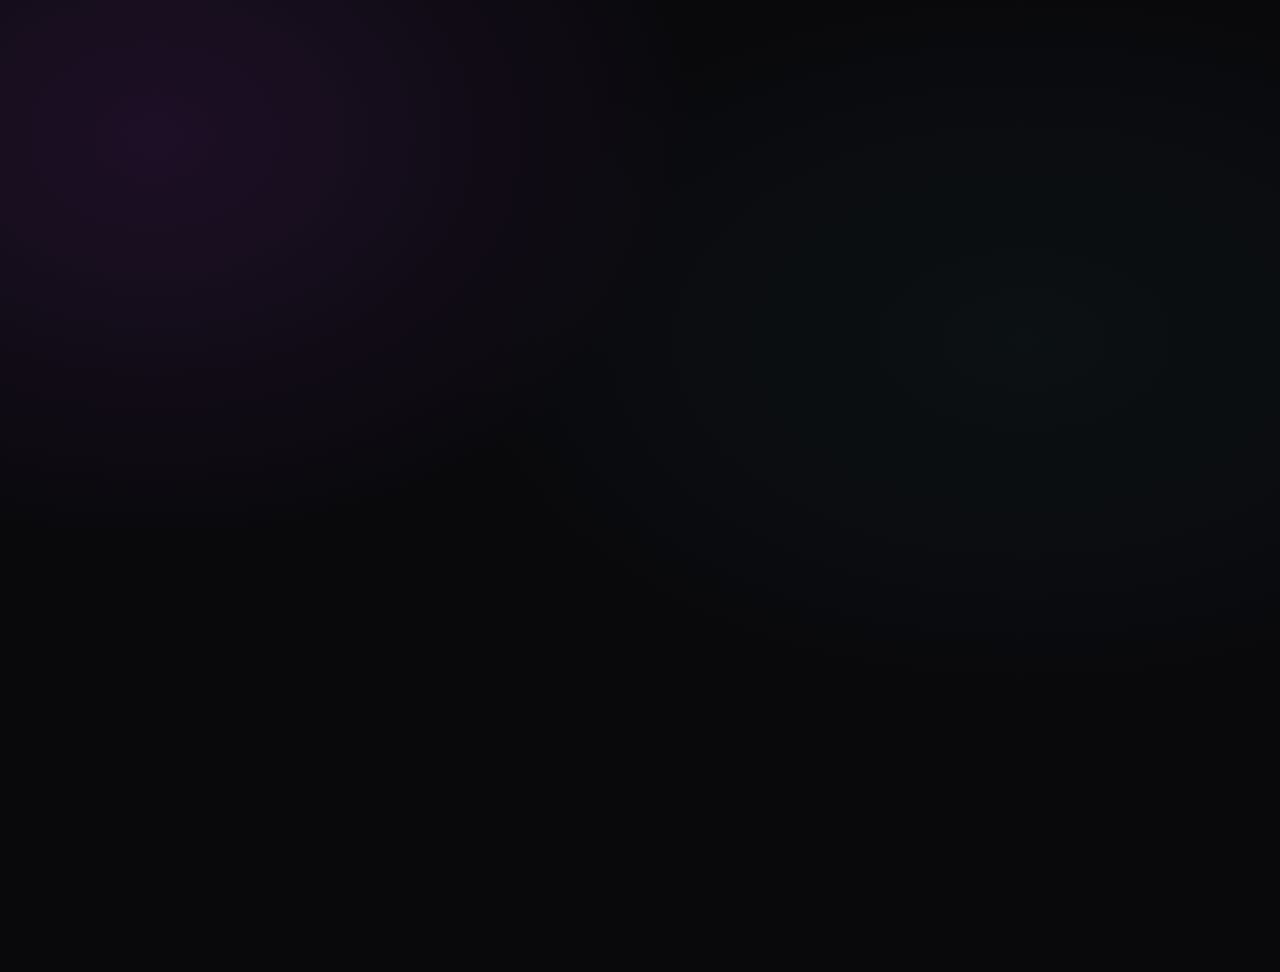
==== commit 2d198029: "Add cohort calendars and event lifecycle workflows" ====
--- a/frontend/calendar.html
+++ b/frontend/calendar.html
@@ -33,6 +33,7 @@
         <button class="icon-btn" id="settingsToggleBtn" title="Settings" aria-label="Settings">
           <svg viewBox="0 0 24 24" fill="none" aria-hidden="true"><circle cx="12" cy="12" r="3.1" stroke="currentColor" stroke-width="1.6"/><path d="M19.2 13.8a7.7 7.7 0 0 0 0-3.6l1.4-1.1-1.7-3-1.7.7a7.7 7.7 0 0 0-3.1-1.8L13.8 3h-3.6l-.3 2a7.7 7.7 0 0 0-3.1 1.8l-1.7-.7-1.7 3 1.4 1.1a7.7 7.7 0 0 0 0 3.6l-1.4 1.1 1.7 3 1.7-.7a7.7 7.7 0 0 0 3.1 1.8l.3 2h3.6l.3-2a7.7 7.7 0 0 0 3.1-1.8l1.7.7 1.7-3-1.4-1.1Z" stroke="currentColor" stroke-width="1.5" stroke-linejoin="round"/></svg>
         </button>
+        <span class="role-badge" id="userRoleBadge" hidden></span>
         <button class="icon-btn account-btn" id="authBtn" title="Account" aria-label="Account">
           <svg viewBox="0 0 24 24" fill="none" aria-hidden="true"><circle cx="12" cy="8" r="3.5" stroke="currentColor" stroke-width="1.6"/><path d="M5 20c.8-3.3 3.2-5 7-5s6.2 1.7 7 5" stroke="currentColor" stroke-width="1.6" stroke-linecap="round"/></svg>
         </button>
@@ -75,6 +76,17 @@
         </div>
         <p class="section-hint">Find the dates that matter to you.</p>
       </div>
+
+      <section class="cohort-calendar" id="cohortCalendarNav" aria-label="Calendar year and undergraduate batch selection">
+        <div class="cohort-calendar-heading">
+          <div>
+            <p class="eyebrow section-eyebrow">BROWSE BY CALENDAR YEAR</p>
+            <h3>Choose your calendar</h3>
+          </div>
+        </div>
+        <div id="calendarYearGroups" class="calendar-year-groups"></div>
+        <p class="cohort-calendar-hint">Official events follow the selected batch and part. Your private events are available with “My events”.</p>
+      </section>
 
       <div class="filter-panel">
         <div class="filter-row source-row">
@@ -106,7 +118,9 @@
             <button class="filter-pill stat-pill" data-status="Upcoming">Upcoming</button>
             <button class="filter-pill stat-pill" data-status="Ongoing">Ongoing</button>
             <button class="filter-pill stat-pill" data-status="Completed">Completed</button>
+            <button class="filter-pill stat-pill" data-status="Awaiting confirmation">Awaiting confirmation</button>
             <button class="filter-pill stat-pill" data-status="Postponed">Postponed</button>
+            <button class="filter-pill stat-pill" data-status="Cancelled">Cancelled</button>
           </div>
         </div>
       </div>
@@ -147,6 +161,7 @@
           <small>ABOUT THIS EVENT:</small>
           <p id="modalDescription">Description details here...</p>
         </div>
+        <section class="event-lifecycle-history" id="modalLifecycleHistory" hidden aria-label="Event history"></section>
       </div>
       <div class="modal-footer">
         <div class="modal-export-actions">
@@ -158,14 +173,54 @@
             <button class="btn btn-danger btn-sm" id="deleteEventBtn">Delete</button>
           </span>
           <span id="modalOfficialActions" hidden>
+            <button class="btn btn-outline btn-sm" id="cancelOfficialEventBtn" type="button">Cancel Event</button>
             <button class="btn btn-danger btn-sm" id="deleteOfficialEventBtn">Delete Official Event</button>
           </span>
           <button class="btn btn-outline" id="postponeEventBtn" type="button" hidden>
             Postpone Event
           </button>
+          <button class="btn btn-primary" id="markCompletedBtn" type="button" hidden>
+            Confirm completion
+          </button>
           <button class="btn btn-primary" id="modalDoneBtn">Close</button>
         </div>
       </div>
+    </div>
+  </div>
+
+  <!-- POSTPONEMENT / COMPLETION RECORD -->
+  <div class="modal-backdrop" id="lifecycleActionBackdrop">
+    <div class="modal-card lifecycle-action-card">
+      <div class="modal-header">
+        <h3 id="lifecycleActionTitle">Update event</h3>
+        <button class="close-x" id="cancelLifecycleActionXBtn" type="button" aria-label="Cancel">✕</button>
+      </div>
+      <form id="lifecycleActionForm">
+        <div class="modal-body form-body">
+          <p id="lifecycleActionHelp"></p>
+          <div id="lifecycleDateFields" hidden>
+            <label for="lifecycleNewStartDate">New start date *</label>
+            <input type="date" id="lifecycleNewStartDate" />
+            <label for="lifecycleNewEndDate">New end date *</label>
+            <input type="date" id="lifecycleNewEndDate" />
+          </div>
+          <label for="lifecycleReasonInput" id="lifecycleReasonLabel">Reason *</label>
+          <textarea id="lifecycleReasonInput" rows="3" maxlength="1000" required></textarea>
+          <input type="file" id="lifecycleAttachmentInput" class="visually-hidden-file" />
+          <div class="lifecycle-file-row" id="lifecycleFilePickerRow">
+            <button class="btn btn-outline btn-sm" id="chooseLifecycleAttachmentBtn" type="button">
+              <span aria-hidden="true">＋</span> <span id="lifecycleAttachmentButtonText">Add attachment (optional)</span>
+            </button>
+            <span id="lifecycleAttachmentName" class="lifecycle-file-name">No file selected</span>
+          </div>
+          <small class="lifecycle-file-hint" id="lifecycleAttachmentHint">Optional. Attach a note or related document, up to 10 MB.</small>
+          <div id="lifecycleActionMessage" class="form-validation-message" role="alert" aria-live="polite" hidden></div>
+        </div>
+        <div class="modal-footer">
+          <button type="button" class="btn btn-outline" id="cancelLifecycleActionBtn">Cancel</button>
+          <button type="submit" class="btn btn-primary" id="submitLifecycleActionBtn">Save</button>
+        </div>
+      </form>
     </div>
   </div>
 
@@ -219,6 +274,17 @@
 
           <label>Description</label>
           <textarea id="formDesc" rows="2" placeholder="Brief notes about the activity..."></textarea>
+          <div id="officialAudienceFields" class="official-audience-fields" hidden>
+            <label for="officialTargetCohort">Show to</label>
+            <select id="officialTargetCohort">
+              <option value="all">All undergraduate batches</option>
+            </select>
+            <label for="officialAcademicPart">Academic calendar part</label>
+            <select id="officialAcademicPart">
+              <option value="1">Part 1</option>
+              <option value="2">Part 2</option>
+            </select>
+          </div>
         </div>
         <div id="formValidationMessage" class="form-validation-message" role="alert" aria-live="polite" hidden></div>
         <div class="modal-footer">
--- a/frontend/style.css
+++ b/frontend/style.css
@@ -33,10 +33,14 @@
 
   --status-upcoming-bg: #1e1b4b;
   --status-upcoming-text: #a5b4fc;
-  --status-ongoing-bg: #78350f;
-  --status-ongoing-text: #fde047;
+  --status-ongoing-bg: #9a3412;
+  --status-ongoing-text: #ffedd5;
   --status-completed-bg: #064e3b;
   --status-completed-text: #6ee7b7;
+  --status-postponed-bg: #831843;
+  --status-postponed-text: #fbcfe8;
+  --status-cancelled-bg: #7f1d1d;
+  --status-cancelled-text: #fecaca;
 
   --font-family: -apple-system, BlinkMacSystemFont, "Segoe UI", Roboto, Helvetica, Arial, sans-serif;
   --shadow-sm: 0 2px 4px rgba(0, 0, 0, 0.2);
@@ -1343,6 +1347,73 @@
 }
 
 .form-validation-message[hidden] { display: none; }
+
+.visually-hidden-file {
+  position: absolute;
+  width: 1px;
+  height: 1px;
+  padding: 0;
+  margin: -1px;
+  overflow: hidden;
+  clip: rect(0, 0, 0, 0);
+  white-space: nowrap;
+  border: 0;
+}
+
+.lifecycle-action-card .form-body { gap: 9px; }
+.lifecycle-action-card .form-body p { margin: 0 0 4px; color: var(--text-secondary, #a1a1aa); }
+.lifecycle-action-card textarea { width: 100%; min-height: 84px; resize: vertical; }
+.lifecycle-action-card input[type="date"] { width: 100%; }
+.lifecycle-file-row { display: flex; align-items: center; flex-wrap: wrap; gap: 9px; margin-top: 5px; }
+.lifecycle-file-name, .lifecycle-file-hint { color: var(--text-secondary, #a1a1aa); font-size: .78rem; overflow-wrap: anywhere; }
+.lifecycle-file-hint { display: block; margin-top: -5px; }
+.lifecycle-action-card .form-validation-message { margin: 3px 0 0; }
+
+.event-lifecycle-history {
+  margin-top: 18px;
+  padding-top: 14px;
+  border-top: 1px solid var(--border-color, rgba(255,255,255,.14));
+}
+.event-lifecycle-history[hidden] { display: none; }
+.event-lifecycle-history h4 { margin: 0 0 10px; font-size: .95rem; }
+.event-history-entry { padding: 10px 0; border-top: 1px solid rgba(255,255,255,.08); }
+.event-history-heading { display: flex; align-items: baseline; justify-content: space-between; gap: 10px; }
+.event-history-heading time, .event-history-entry p, .event-history-dates { color: var(--text-secondary, #a1a1aa); font-size: .82rem; }
+.event-history-entry p { margin: 6px 0; white-space: pre-wrap; }
+.event-proof-link { display: inline-block; margin-top: 3px; color: var(--accent, #38bdf8); font-size: .82rem; }
+
+.card-poster { position: relative; }
+.card-completion-action {
+  position: absolute;
+  right: 9px;
+  bottom: 9px;
+  z-index: 2;
+  padding: 6px 9px;
+  border: 1px solid rgba(255,255,255,.3);
+  border-radius: 999px;
+  background: rgba(11, 15, 25, .9);
+  color: #fff;
+  font: inherit;
+  font-size: .72rem;
+  font-weight: 700;
+  cursor: pointer;
+}
+.card-completion-action:hover { background: #15976f; }
+.status-badge {
+  padding: 3px 8px;
+  border: 1px solid transparent;
+  border-radius: 999px;
+  text-shadow: none;
+  font-size: .67rem;
+  line-height: 1.2;
+  font-weight: 700;
+}
+.status-badge.status-upcoming { background: var(--status-upcoming-bg); color: var(--status-upcoming-text); border-color: rgba(165, 180, 252, .25); }
+.status-badge.status-ongoing { background: var(--status-ongoing-bg); color: var(--status-ongoing-text); border-color: rgba(255, 237, 213, .28); }
+.status-badge.status-completed { background: var(--status-completed-bg); color: var(--status-completed-text); border-color: rgba(110, 231, 183, .28); }
+.status-badge.status-postponed { background: var(--status-postponed-bg); color: var(--status-postponed-text); border-color: rgba(251, 207, 232, .3); }
+.status-badge.status-cancelled { background: var(--status-cancelled-bg); color: var(--status-cancelled-text); border-color: rgba(254, 202, 202, .3); }
+.status-badge.status-awaiting-confirmation { background: #713f12; color: #fde68a; border-color: rgba(253, 230, 138, .28); }
 
 /* Screenshot-era header controls used by index.html */
 .topbar-actions {
@@ -1674,6 +1745,23 @@
 }
 .icon-btn svg { width: 17px; height: 17px; display: block; }
 .account-btn[data-signed-in="true"] { color: #d5a8fa; border-color: rgba(192, 132, 252, 0.3); background: rgba(168, 85, 247, 0.1); }
+.role-badge {
+  display: inline-flex;
+  min-height: 30px;
+  align-items: center;
+  justify-content: center;
+  padding: 0 10px;
+  border: 1px solid rgba(192, 132, 252, 0.25);
+  border-radius: 999px;
+  background: rgba(168, 85, 247, 0.09);
+  color: #d9b5f4;
+  font-size: 0.7rem;
+  font-weight: 650;
+  white-space: nowrap;
+}
+.role-badge[hidden] { display: none; }
+.role-badge[data-role="admin"] { color: #ffd19a; border-color: rgba(255, 191, 105, 0.28); background: rgba(255, 171, 64, 0.09); }
+.role-badge[data-role="teacher"] { color: #a9e5dc; border-color: rgba(86, 210, 184, 0.26); background: rgba(86, 210, 184, 0.08); }
 
 .main-container {
   width: min(100% - 64px, 1240px);
@@ -1907,6 +1995,27 @@
 .close-x { border-radius: 8px; color: #a69daa; }
 .form-body input, .form-body select, .form-body textarea { border-color: rgba(255, 255, 255, 0.12); border-radius: 9px; background: #100f14; }
 
+/* Keep event form controls readable on mobile browsers that use light native controls. */
+.form-body { display: flex; flex-direction: column; gap: 8px; }
+.form-body label { display: block; margin: 4px 0 0; color: var(--text-secondary); }
+.form-body input,
+.form-body select,
+.form-body textarea {
+  display: block;
+  width: 100%;
+  min-width: 0;
+  min-height: 44px;
+  padding: 10px 12px;
+  color: var(--text-primary);
+  -webkit-text-fill-color: var(--text-primary);
+  color-scheme: dark;
+  font-size: 1rem;
+}
+.form-body textarea { min-height: 88px; resize: vertical; }
+.form-row { display: grid; grid-template-columns: repeat(2, minmax(0, 1fr)); gap: 12px; }
+.form-row > div { min-width: 0; }
+.modal-card { overflow-y: auto; overscroll-behavior: contain; }
+
 @media (max-width: 1050px) {
   .topbar { padding: 0 22px; }
   .topbar-inner { grid-template-columns: 175px minmax(190px, 1fr) auto; gap: 22px; }
@@ -1916,6 +2025,10 @@
 }
 
 @media (max-width: 720px) {
+  .modal-backdrop { align-items: flex-start; padding: 10px; overflow-y: auto; }
+  .modal-card { max-height: calc(100dvh - 20px); }
+  .modal-body { padding: 16px; }
+  .modal-header, .modal-footer { padding: 14px 16px; }
   .topbar { padding: 0 17px; }
   .topbar-inner { min-height: 68px; grid-template-columns: 1fr auto; gap: 11px 14px; padding: 11px 0; }
   .brand { font-size: 1.05rem; }
@@ -1966,3 +2079,47 @@
   .card-desc { font-size: 0.62rem; }
   .next-banner { align-items: flex-start; flex-direction: column; }
 }
+
+/* Academic year and cohort navigation */
+.cohort-calendar {
+  margin: 0 0 18px;
+  padding: 17px 19px 13px;
+  border: 1px solid rgba(202, 156, 242, 0.16);
+  border-radius: 16px;
+  background: linear-gradient(115deg, rgba(31, 23, 39, 0.9), rgba(17, 16, 21, 0.88));
+}
+.cohort-calendar-heading { display: flex; align-items: center; justify-content: space-between; gap: 18px; }
+.cohort-calendar-heading h3 { margin: 0; color: #f5f1f8; font-size: 1rem; font-weight: 620; }
+.official-audience-fields select {
+  min-height: 36px; padding: 0 34px 0 11px; border: 1px solid rgba(255,255,255,.1); border-radius: 9px;
+  background: #15131a; color: #eee8f3; font: inherit;
+}
+.calendar-year-groups { display: grid; grid-template-columns: repeat(2, minmax(0, 1fr)); gap: 9px; margin-top: 15px; }
+.calendar-year-group { min-width: 0; overflow: hidden; border: 1px solid rgba(255,255,255,.075); border-radius: 11px; background: rgba(8,7,11,.3); }
+.calendar-year-group[open] { border-color: rgba(183,117,238,.25); }
+.calendar-year-group summary { min-height: 42px; padding: 0 12px; display: flex; align-items: center; justify-content: space-between; gap: 10px; cursor: pointer; list-style: none; color: #f4edf9; font-size: .82rem; font-weight: 650; }
+.calendar-year-group summary::-webkit-details-marker { display: none; }
+.calendar-year-group summary::after { content: "+"; color: #bd8de2; font-size: 1rem; }
+.calendar-year-group[open] summary::after { content: "−"; }
+.calendar-year-caption { margin-left: auto; color: #817888; font-size: .67rem; font-weight: 450; }
+.cohort-batch-list { display: flex; flex-wrap: wrap; gap: 6px; padding: 0 10px 11px; }
+.cohort-calendar .filter-pill { min-height: 31px; border: 1px solid rgba(255,255,255,.07); background: rgba(255,255,255,.025); }
+.cohort-calendar .filter-pill.active { border-color: rgba(183,117,238,.28); background: rgba(156,78,215,.18); }
+.calendar-part-picker { display: flex; align-items: center; justify-content: space-between; gap: 12px; margin: 0 10px 11px; padding: 10px 11px; border: 1px solid rgba(183,117,238,.16); border-radius: 10px; background: rgba(156,78,215,.06); }
+.calendar-part-label { color: #a99eb2; font-size: .7rem; }
+.calendar-part-buttons { display: flex; gap: 6px; }
+.cohort-calendar-hint { margin: 10px 0 0; color: #807887; font-size: .67rem; }
+.official-audience-fields { display: grid; gap: 8px; margin-top: 15px; padding-top: 13px; border-top: 1px solid rgba(255,255,255,.08); }
+.official-audience-fields[hidden], #officialCohortField[hidden] { display: none; }
+.official-audience-fields > label, #officialCohortField > label { margin: 0; }
+.official-audience-fields > select, #officialCohortField > select { width: 100%; }
+#officialCohortField { display: grid; gap: 8px; }
+
+@media (max-width: 700px) {
+  .cohort-calendar { padding: 14px 12px 11px; }
+  .cohort-calendar-heading { align-items: flex-start; flex-direction: column; gap: 12px; }
+  .calendar-year-groups { grid-template-columns: 1fr; }
+  .cohort-batch-list { gap: 5px; }
+  .cohort-calendar .filter-pill { font-size: .68rem; }
+  .calendar-part-picker { align-items: flex-start; flex-direction: column; }
+}
